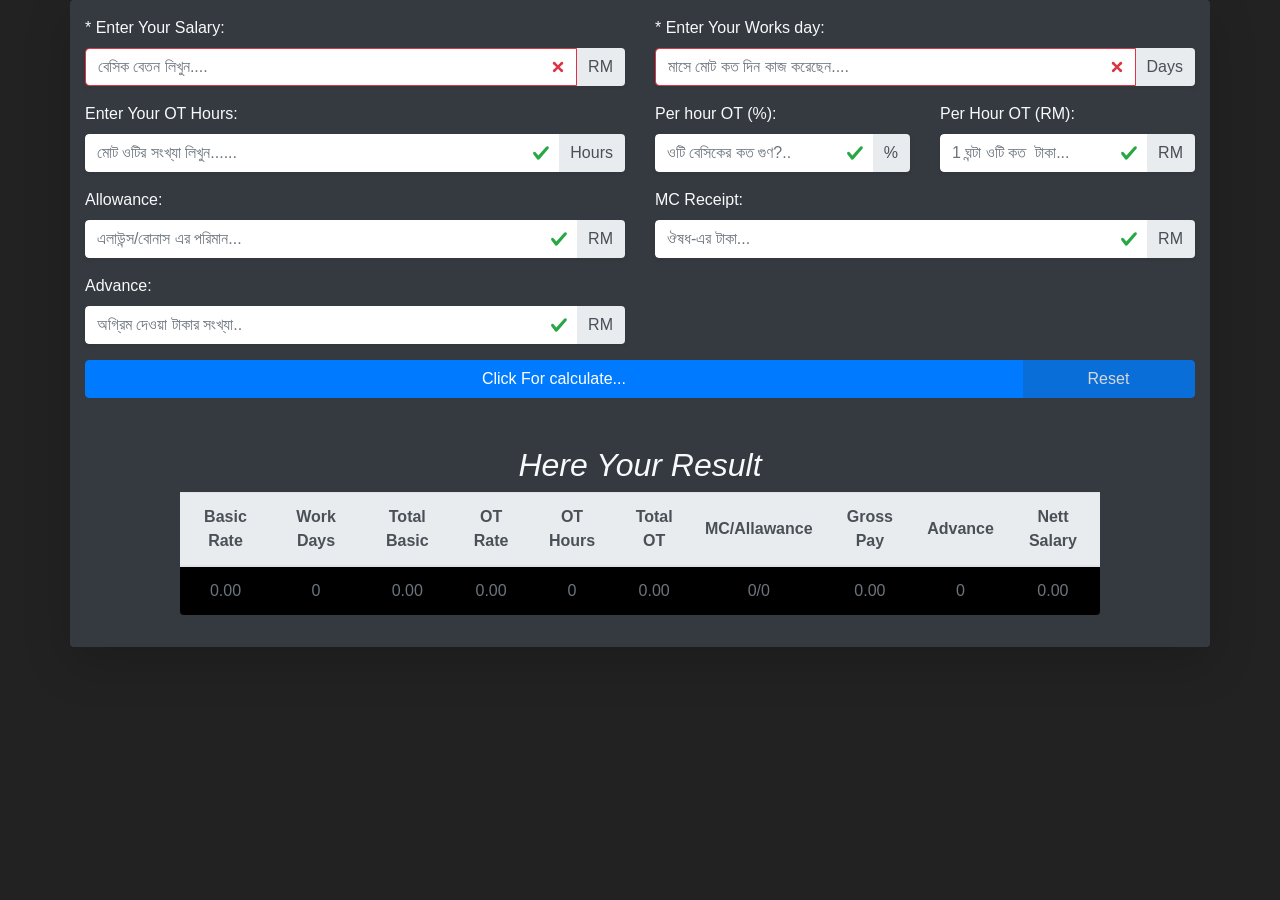
==== index.html @ 35f48388 "file name change" ====
<!DOCTYPE html>
<html lang="en">
  <head>
    <title>Salary Calculation</title>
    <!-- Required meta tags -->
    <meta charset="utf-8" />
    <meta
      name="viewport"
      content="width=device-width, initial-scale=1, shrink-to-fit=no"
    />

    <!-- Bootstrap CSS -->
    <link
      rel="stylesheet"
      href="https://stackpath.bootstrapcdn.com/bootstrap/4.3.1/css/bootstrap.min.css"
      integrity="sha384-ggOyR0iXCbMQv3Xipma34MD+dH/1fQ784/j6cY/iJTQUOhcWr7x9JvoRxT2MZw1T"
      crossorigin="anonymous"
    />
    <!-- custom style file  -->
    <link rel="stylesheet" href="style.css" />
  </head>
  <body style="background: #222">
    <div class="container shadow-lg bg-dark text-light rounded py-3">
      <form class="was-validated">
        <div class="row">
          <div class="col-md-6">
            <div class="form-group">
              <label for="main_salary">* Enter Your Salary:</label>
              <div class="input-group shadow-sm">
                <input
                  required
                  onfocusout="valid.x= this.value"
                  type="number"
                  placeholder="বেসিক বেতন লিখুন...."
                  class="form-control"
                  id="main_salary"
                />
                <div class="input-group-append">
                  <span class="input-group-text border-0">RM</span>
                </div>
              </div>
            </div>
          </div>
          <div class="col-md-6">
            <div class="form-group">
              <label for="works_d">* Enter Your Works day:</label>
              <div class="input-group shadow-sm">
                <input
                  required
                  onfocusout="valid.y= this.value"
                  type="number"
                  placeholder="মাসে মোট কত দিন কাজ করেছেন.... "
                  class="form-control"
                  id="works_d"
                />
                <div class="input-group-append">
                  <span class="input-group-text border-0">Days</span>
                </div>
              </div>
            </div>
          </div>
          <div class="col-md-6">
            <div class="form-group">
              <label for="ot_h"> Enter Your OT Hours:</label>
              <div class="input-group shadow-sm">
                <input
                  type="number"
                  placeholder="মোট ওটির সংখ্যা লিখুন......"
                  class="border-0 form-control"
                  id="ot_h"
                />
                <div class="input-group-append">
                  <span class="input-group-text border-0">Hours</span>
                </div>
              </div>
            </div>
          </div>
          <div class="col-md-3">
            <div class="form-group">
              <label for="per_ot_%"> Per hour OT (%):</label>
              <div class="input-group shadow-sm">
                <input
                  type="number"
                  placeholder="ওটি বেসিকের কত গুণ?.."
                  onchange="check(this)"
                  class="border-0 form-control"
                  id="per_ot_%"
                />
                <div class="input-group-append">
                  <span class="input-group-text border-0">%</span>
                </div>
              </div>
            </div>
          </div>
          <div class="col-md-3">
            <div class="form-group">
              <label for="per_ot"> Per Hour OT (RM):</label>
              <div class="input-group shadow-sm">
                <input
                  type="number"
                  placeholder="1 ঘন্টা ওটি কত  টাকা..."
                  onchange="check(this)"
                  on
                  class="border-0 form-control"
                  id="per_ot"
                />
                <div class="input-group-append">
                  <span class="input-group-text border-0">RM</span>
                </div>
              </div>
            </div>
          </div>

          <div class="col-md-6">
            <div class="form-group">
              <label for="Bonus"> Allowance:</label>
              <div class="input-group shadow-sm">
                <input
                  type="number"
                  placeholder="এলাউন্স/বোনাস এর পরিমান..."
                  class="border-0 form-control"
                  id="Bonus"
                />
                <div class="input-group-append">
                  <span class="input-group-text border-0">RM</span>
                </div>
              </div>
            </div>
          </div>
          <div class="col-md-6">
            <div class="form-group">
              <label for="mc_r"> MC Receipt:</label>
              <div class="input-group shadow-sm">
                <input
                  type="number"
                  placeholder="ঔষধ-এর টাকা..."
                  class="border-0 form-control"
                  id="mc_r"
                />
                <div class="input-group-append">
                  <span class="input-group-text border-0">RM</span>
                </div>
              </div>
            </div>
          </div>
          <div class="col-md-6">
            <div class="form-group">
              <label for="advance"> Advance:</label>
              <div class="input-group shadow-sm">
                <input
                  type="number"
                  placeholder="অগ্রিম দেওয়া টাকার সংখ্যা.."
                  class="border-0 form-control"
                  id="advance"
                />
                <div class="input-group-append">
                  <span class="input-group-text border-0">RM</span>
                </div>
              </div>
            </div>
          </div>

          <div class="col-12">
            <div class="btn-group w-100">
              <button type="button" id="button" class="w-75 btn btn-primary">
                Click For calculate...
              </button>
              <button
                type="reset"
                id="button-reset"
                class="btn btn-primary opacity_8"
              >
                Reset
              </button>
            </div>
          </div>
        </div>
      </form>
      <div class="row mt-5">
        <div class="col-md-10 mx-auto">
          <h2 class="text-center font-italic">Here Your Result</h2>
          <div class="table-responsive">
            <table
              style="background-color: black"
              class="text-center table table-striped text-muted rounded"
            >
              <thead class="thead-light text-capitalize">
                <tr>
                  <th>Basic Rate</th>
                  <th>Work Days</th>
                  <th>Total Basic</th>
                  <th>OT Rate</th>
                  <th>OT Hours</th>
                  <th>Total OT</th>
                  <th>MC/allawance</th>
                  <th>gross Pay</th>
                  <th>advance</th>
                  <th>Nett Salary</th>
                </tr>
                <!-- <tr>
                  <th>দিনের বেসিক</th>
                  <th>দিনের সংখ্যা</th>
                  <th>মোট বেসিক</th>
                  <th>ওটির টাকা</th>
                  <th>ওটির পরি :</th>
                  <th>মোট ওটির টাকা</th>
                  <th>ঔষধ/বোনাস</th>
                  <th>মাসিক মোট</th>
                  <th>অগ্রিম টাকা</th>
                  <th>মোট বেতন</th>
                </tr> -->
              </thead>
              <tbody id="table">
                <tr>
                  <td>0.00</td>
                  <td>0</td>
                  <td>0.00</td>
                  <td>0.00</td>
                  <td>0</td>
                  <td>0.00</td>
                  <td>0/0</td>
                  <td>0.00</td>
                  <td>0</td>
                  <td>0.00</td>
                </tr>
              </tbody>
            </table>
          </div>
        </div>
      </div>
    </div>
    <!-- main js  -->
    <script src="main.js"></script>
  </body>
</html>
---- style.css ----
table thead tr th {
  vertical-align: middle !important;
}
.opacity_8 {
  opacity: 0.8;
}
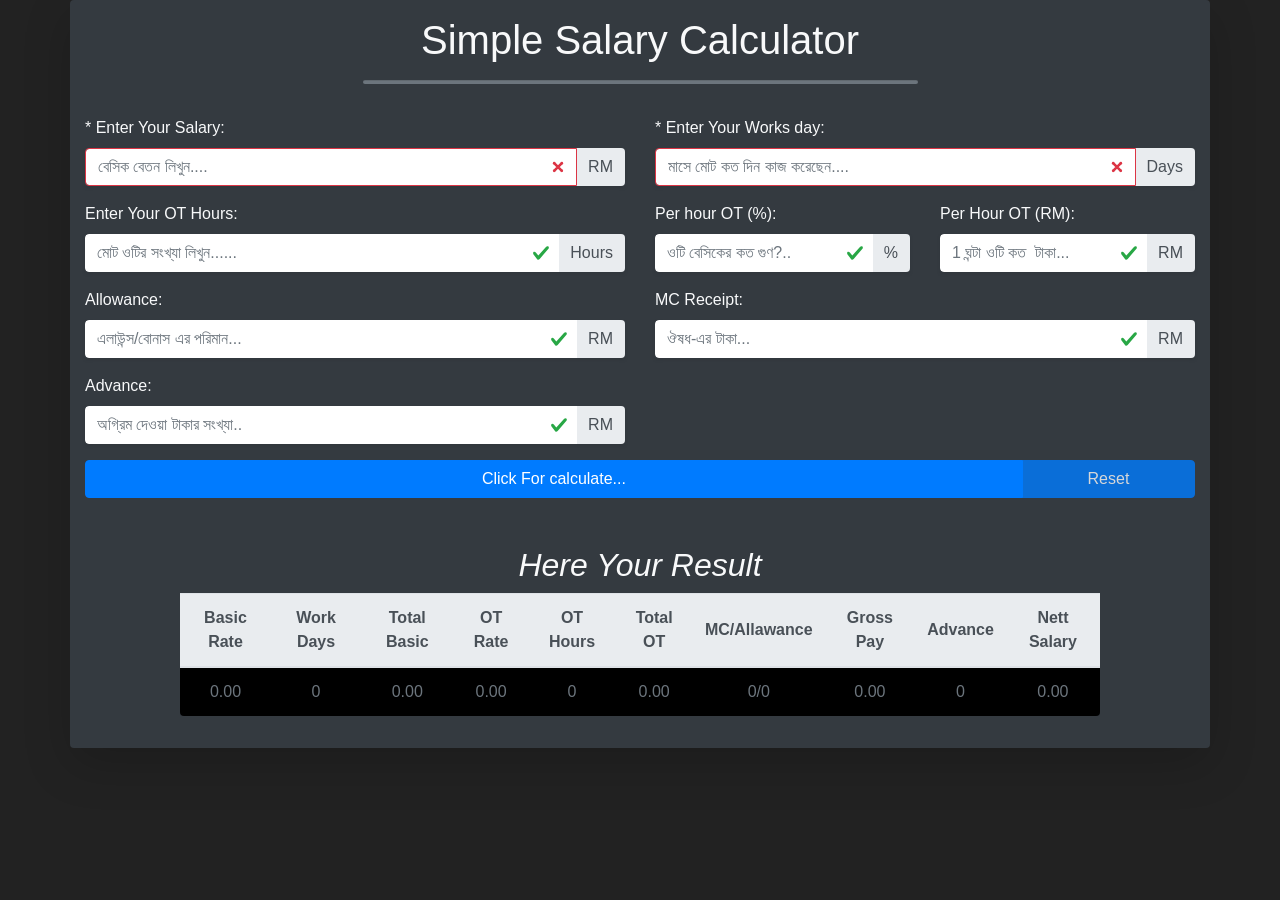
==== commit 367084d2: "Added header" ====
--- a/index.html
+++ b/index.html
@@ -23,6 +23,12 @@
     <div class="container shadow-lg bg-dark text-light rounded py-3">
       <form class="was-validated">
         <div class="row">
+	<!-- head -->
+	<div class="col-12 mb-3 mx-auto text-center text-light">
+          <h1> Simple Salary Calculator </h1>
+          <hr style=" height:.2rem;" class=" bg-secondary rounded w-50"/>
+         </div>
+	<!-- body -->
           <div class="col-md-6">
             <div class="form-group">
               <label for="main_salary">* Enter Your Salary:</label>
@@ -159,7 +165,7 @@
               </div>
             </div>
           </div>
-
+	<!-- buttons -->
           <div class="col-12">
             <div class="btn-group w-100">
               <button type="button" id="button" class="w-75 btn btn-primary">
@@ -176,6 +182,7 @@
           </div>
         </div>
       </form>
+	<!-- table-->
       <div class="row mt-5">
         <div class="col-md-10 mx-auto">
           <h2 class="text-center font-italic">Here Your Result</h2>
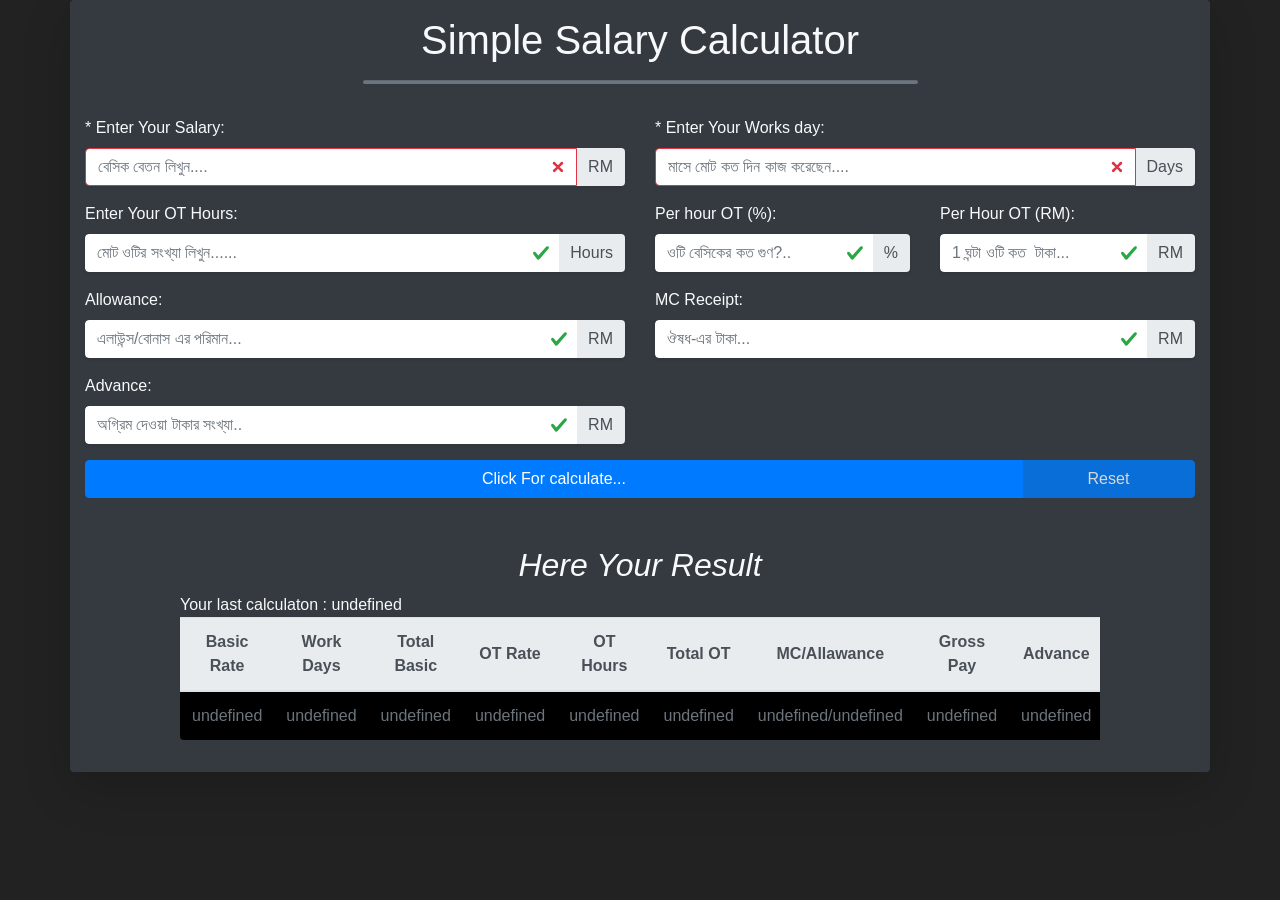
==== commit 35ed614d: "Update index.html" ====
--- a/index.html
+++ b/index.html
@@ -88,7 +88,7 @@
                 <input
                   type="number"
                   placeholder="ওটি বেসিকের কত গুণ?.."
-                  onchange="check(this)"
+                  onkeyUp="check(this)"
                   class="border-0 form-control"
                   id="per_ot_%"
                 />
@@ -105,7 +105,7 @@
                 <input
                   type="number"
                   placeholder="1 ঘন্টা ওটি কত  টাকা..."
-                  onchange="check(this)"
+                  onkeyUp="check(this)"
                   on
                   class="border-0 form-control"
                   id="per_ot"
@@ -186,6 +186,7 @@
       <div class="row mt-5">
         <div class="col-md-10 mx-auto">
           <h2 class="text-center font-italic">Here Your Result</h2>
+	  <span id="time"></span>
           <div class="table-responsive">
             <table
               style="background-color: black"
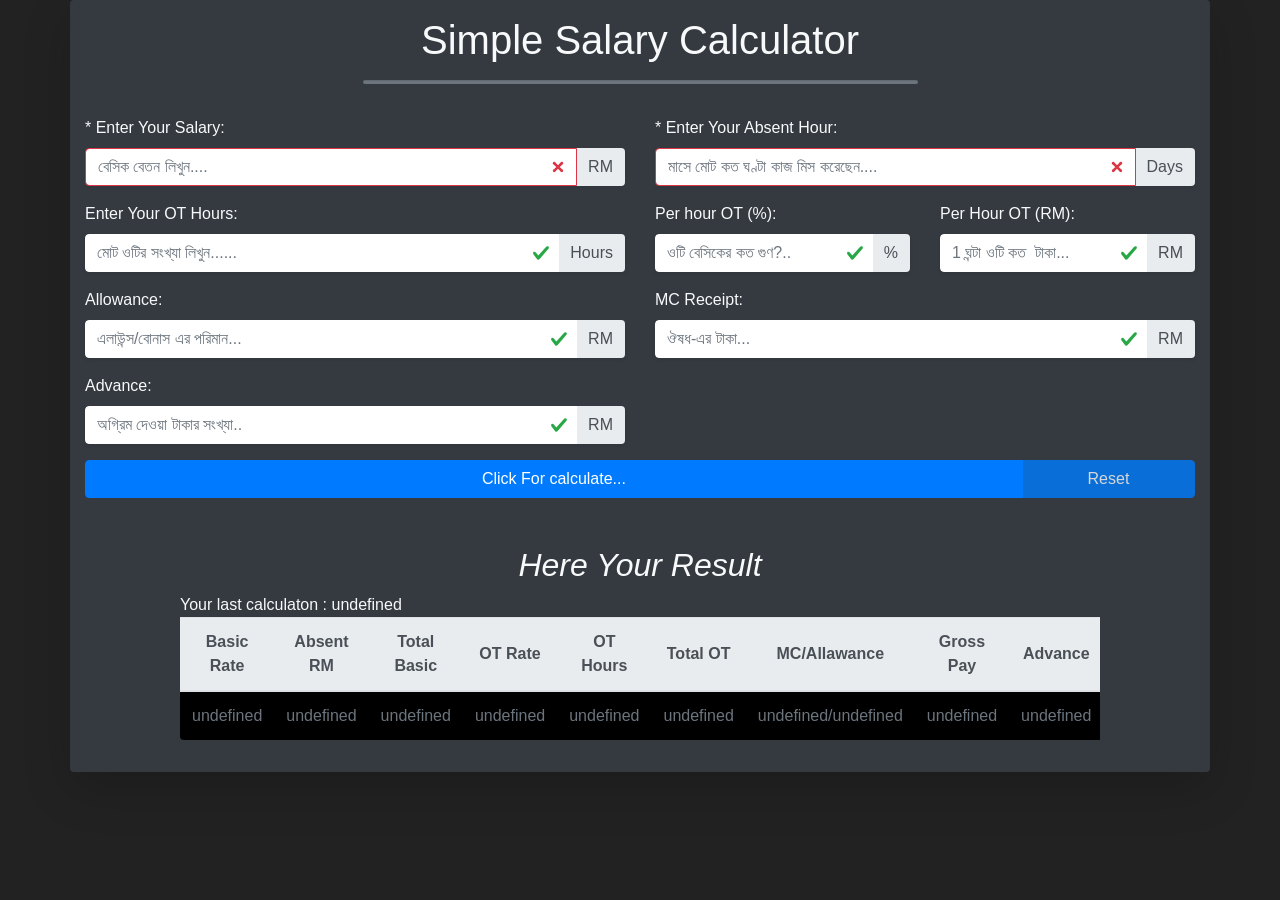
==== commit eda3da0f: "Update index.html update" ====
--- a/index.html
+++ b/index.html
@@ -1,211 +1,158 @@
 <!DOCTYPE html>
 <html lang="en">
-  <head>
-    <title>Salary Calculation</title>
-    <!-- Required meta tags -->
-    <meta charset="utf-8" />
-    <meta
-      name="viewport"
-      content="width=device-width, initial-scale=1, shrink-to-fit=no"
-    />
 
-    <!-- Bootstrap CSS -->
-    <link
-      rel="stylesheet"
-      href="https://stackpath.bootstrapcdn.com/bootstrap/4.3.1/css/bootstrap.min.css"
-      integrity="sha384-ggOyR0iXCbMQv3Xipma34MD+dH/1fQ784/j6cY/iJTQUOhcWr7x9JvoRxT2MZw1T"
-      crossorigin="anonymous"
-    />
-    <!-- custom style file  -->
-    <link rel="stylesheet" href="style.css" />
-  </head>
-  <body style="background: #222">
-    <div class="container shadow-lg bg-dark text-light rounded py-3">
-      <form class="was-validated">
-        <div class="row">
-	<!-- head -->
-	<div class="col-12 mb-3 mx-auto text-center text-light">
+<head>
+  <title>Salary Calculation</title>
+  <!-- Required meta tags -->
+  <meta charset="utf-8" />
+  <meta name="viewport" content="width=device-width, initial-scale=1, shrink-to-fit=no" />
+
+  <!-- Bootstrap CSS -->
+  <link rel="stylesheet" href="https://stackpath.bootstrapcdn.com/bootstrap/4.3.1/css/bootstrap.min.css"
+    integrity="sha384-ggOyR0iXCbMQv3Xipma34MD+dH/1fQ784/j6cY/iJTQUOhcWr7x9JvoRxT2MZw1T" crossorigin="anonymous" />
+  <!-- custom style file  -->
+  <link rel="stylesheet" href="style.css" />
+</head>
+
+<body style="background: #222">
+  <div class="container shadow-lg bg-dark text-light rounded py-3">
+    <form class="was-validated">
+      <div class="row">
+        <!-- head -->
+        <div class="col-12 mb-3 mx-auto text-center text-light">
           <h1> Simple Salary Calculator </h1>
-          <hr style=" height:.2rem;" class=" bg-secondary rounded w-50"/>
-         </div>
-	<!-- body -->
-          <div class="col-md-6">
-            <div class="form-group">
-              <label for="main_salary">* Enter Your Salary:</label>
-              <div class="input-group shadow-sm">
-                <input
-                  required
-                  onfocusout="valid.x= this.value"
-                  type="number"
-                  placeholder="বেসিক বেতন লিখুন...."
-                  class="form-control"
-                  id="main_salary"
-                />
-                <div class="input-group-append">
-                  <span class="input-group-text border-0">RM</span>
-                </div>
+          <hr style=" height:.2rem;" class=" bg-secondary rounded w-50" />
+        </div>
+        <!-- body -->
+        <div class="col-md-6">
+          <div class="form-group">
+            <label for="main_salary">* Enter Your Salary:</label>
+            <div class="input-group shadow-sm">
+              <input required onfocusout="valid.x= this.value" type="number" placeholder="বেসিক বেতন লিখুন...."
+                class="form-control" id="main_salary" />
+              <div class="input-group-append">
+                <span class="input-group-text border-0">RM</span>
               </div>
             </div>
           </div>
-          <div class="col-md-6">
-            <div class="form-group">
-              <label for="works_d">* Enter Your Works day:</label>
-              <div class="input-group shadow-sm">
-                <input
-                  required
-                  onfocusout="valid.y= this.value"
-                  type="number"
-                  placeholder="মাসে মোট কত দিন কাজ করেছেন.... "
-                  class="form-control"
-                  id="works_d"
-                />
-                <div class="input-group-append">
-                  <span class="input-group-text border-0">Days</span>
-                </div>
+        </div>
+        <div class="col-md-6">
+          <div class="form-group">
+            <label for="works_d">* Enter Your Absent Hour:</label>
+            <div class="input-group shadow-sm">
+              <input required onfocusout="valid.y= this.value" type="number"
+                placeholder="মাসে মোট কত ঘণ্টা কাজ মিস করেছেন.... " class="form-control" id="works_d" />
+              <div class="input-group-append">
+                <span class="input-group-text border-0">Days</span>
               </div>
             </div>
           </div>
-          <div class="col-md-6">
-            <div class="form-group">
-              <label for="ot_h"> Enter Your OT Hours:</label>
-              <div class="input-group shadow-sm">
-                <input
-                  type="number"
-                  placeholder="মোট ওটির সংখ্যা লিখুন......"
-                  class="border-0 form-control"
-                  id="ot_h"
-                />
-                <div class="input-group-append">
-                  <span class="input-group-text border-0">Hours</span>
-                </div>
+        </div>
+        <div class="col-md-6">
+          <div class="form-group">
+            <label for="ot_h"> Enter Your OT Hours:</label>
+            <div class="input-group shadow-sm">
+              <input type="number" placeholder="মোট ওটির সংখ্যা লিখুন......" class="border-0 form-control" id="ot_h" />
+              <div class="input-group-append">
+                <span class="input-group-text border-0">Hours</span>
               </div>
             </div>
           </div>
-          <div class="col-md-3">
-            <div class="form-group">
-              <label for="per_ot_%"> Per hour OT (%):</label>
-              <div class="input-group shadow-sm">
-                <input
-                  type="number"
-                  placeholder="ওটি বেসিকের কত গুণ?.."
-                  onkeyUp="check(this)"
-                  class="border-0 form-control"
-                  id="per_ot_%"
-                />
-                <div class="input-group-append">
-                  <span class="input-group-text border-0">%</span>
-                </div>
+        </div>
+        <div class="col-md-3">
+          <div class="form-group">
+            <label for="per_ot_%"> Per hour OT (%):</label>
+            <div class="input-group shadow-sm">
+              <input type="number" placeholder="ওটি বেসিকের কত গুণ?.." onkeyUp="check(this)"
+                class="border-0 form-control" id="per_ot_%" />
+              <div class="input-group-append">
+                <span class="input-group-text border-0">%</span>
               </div>
             </div>
           </div>
-          <div class="col-md-3">
-            <div class="form-group">
-              <label for="per_ot"> Per Hour OT (RM):</label>
-              <div class="input-group shadow-sm">
-                <input
-                  type="number"
-                  placeholder="1 ঘন্টা ওটি কত  টাকা..."
-                  onkeyUp="check(this)"
-                  on
-                  class="border-0 form-control"
-                  id="per_ot"
-                />
-                <div class="input-group-append">
-                  <span class="input-group-text border-0">RM</span>
-                </div>
+        </div>
+        <div class="col-md-3">
+          <div class="form-group">
+            <label for="per_ot"> Per Hour OT (RM):</label>
+            <div class="input-group shadow-sm">
+              <input type="number" placeholder="1 ঘন্টা ওটি কত  টাকা..." onkeyUp="check(this)" on
+                class="border-0 form-control" id="per_ot" />
+              <div class="input-group-append">
+                <span class="input-group-text border-0">RM</span>
               </div>
             </div>
           </div>
+        </div>
 
-          <div class="col-md-6">
-            <div class="form-group">
-              <label for="Bonus"> Allowance:</label>
-              <div class="input-group shadow-sm">
-                <input
-                  type="number"
-                  placeholder="এলাউন্স/বোনাস এর পরিমান..."
-                  class="border-0 form-control"
-                  id="Bonus"
-                />
-                <div class="input-group-append">
-                  <span class="input-group-text border-0">RM</span>
-                </div>
+        <div class="col-md-6">
+          <div class="form-group">
+            <label for="Bonus"> Allowance:</label>
+            <div class="input-group shadow-sm">
+              <input type="number" placeholder="এলাউন্স/বোনাস এর পরিমান..." class="border-0 form-control" id="Bonus" />
+              <div class="input-group-append">
+                <span class="input-group-text border-0">RM</span>
               </div>
             </div>
           </div>
-          <div class="col-md-6">
-            <div class="form-group">
-              <label for="mc_r"> MC Receipt:</label>
-              <div class="input-group shadow-sm">
-                <input
-                  type="number"
-                  placeholder="ঔষধ-এর টাকা..."
-                  class="border-0 form-control"
-                  id="mc_r"
-                />
-                <div class="input-group-append">
-                  <span class="input-group-text border-0">RM</span>
-                </div>
+        </div>
+        <div class="col-md-6">
+          <div class="form-group">
+            <label for="mc_r"> MC Receipt:</label>
+            <div class="input-group shadow-sm">
+              <input type="number" placeholder="ঔষধ-এর টাকা..." class="border-0 form-control" id="mc_r" />
+              <div class="input-group-append">
+                <span class="input-group-text border-0">RM</span>
               </div>
             </div>
           </div>
-          <div class="col-md-6">
-            <div class="form-group">
-              <label for="advance"> Advance:</label>
-              <div class="input-group shadow-sm">
-                <input
-                  type="number"
-                  placeholder="অগ্রিম দেওয়া টাকার সংখ্যা.."
-                  class="border-0 form-control"
-                  id="advance"
-                />
-                <div class="input-group-append">
-                  <span class="input-group-text border-0">RM</span>
-                </div>
+        </div>
+        <div class="col-md-6">
+          <div class="form-group">
+            <label for="advance"> Advance:</label>
+            <div class="input-group shadow-sm">
+              <input type="number" placeholder="অগ্রিম দেওয়া টাকার সংখ্যা.." class="border-0 form-control"
+                id="advance" />
+              <div class="input-group-append">
+                <span class="input-group-text border-0">RM</span>
               </div>
             </div>
           </div>
-	<!-- buttons -->
-          <div class="col-12">
-            <div class="btn-group w-100">
-              <button type="button" id="button" class="w-75 btn btn-primary">
-                Click For calculate...
-              </button>
-              <button
-                type="reset"
-                id="button-reset"
-                class="btn btn-primary opacity_8"
-              >
-                Reset
-              </button>
-            </div>
+        </div>
+        <!-- buttons -->
+        <div class="col-12">
+          <div class="btn-group w-100">
+            <button type="button" id="button" class="w-75 btn btn-primary">
+              Click For calculate...
+            </button>
+            <button type="reset" id="button-reset" class="btn btn-primary opacity_8">
+              Reset
+            </button>
           </div>
         </div>
-      </form>
-	<!-- table-->
-      <div class="row mt-5">
-        <div class="col-md-10 mx-auto">
-          <h2 class="text-center font-italic">Here Your Result</h2>
-	  <span id="time"></span>
-          <div class="table-responsive">
-            <table
-              style="background-color: black"
-              class="text-center table table-striped text-muted rounded"
-            >
-              <thead class="thead-light text-capitalize">
-                <tr>
-                  <th>Basic Rate</th>
-                  <th>Work Days</th>
-                  <th>Total Basic</th>
-                  <th>OT Rate</th>
-                  <th>OT Hours</th>
-                  <th>Total OT</th>
-                  <th>MC/allawance</th>
-                  <th>gross Pay</th>
-                  <th>advance</th>
-                  <th>Nett Salary</th>
-                </tr>
-                <!-- <tr>
+      </div>
+    </form>
+    <!-- table-->
+    <div class="row mt-5">
+      <div class="col-md-10 mx-auto">
+        <h2 class="text-center font-italic">Here Your Result</h2>
+        <span id="time"></span>
+        <div id="table-responsive" class="table-responsive  ">
+          <table style="background-color: black" class=" text-center table table-striped text-muted rounded">
+            <thead style="z-index: 1" class=" table-head thead-light text-capitalize ">
+              <tr>
+
+                <th>Basic Rate</th>
+                <th>Absent RM</th>
+                <th>Total Basic</th>
+                <th>OT Rate</th>
+                <th>OT Hours</th>
+                <th>Total OT</th>
+                <th>MC/allawance</th>
+                <th>gross Pay</th>
+                <th>Advance</th>
+                <th>Nett Salary</th>
+              </tr>
+              <!-- <tr>
                   <th>দিনের বেসিক</th>
                   <th>দিনের সংখ্যা</th>
                   <th>মোট বেসিক</th>
@@ -217,27 +164,31 @@
                   <th>অগ্রিম টাকা</th>
                   <th>মোট বেতন</th>
                 </tr> -->
-              </thead>
-              <tbody id="table">
-                <tr>
-                  <td>0.00</td>
-                  <td>0</td>
-                  <td>0.00</td>
-                  <td>0.00</td>
-                  <td>0</td>
-                  <td>0.00</td>
-                  <td>0/0</td>
-                  <td>0.00</td>
-                  <td>0</td>
-                  <td>0.00</td>
-                </tr>
-              </tbody>
-            </table>
-          </div>
+            </thead>
+            <tbody id="table">
+              <tr>
+                <td>0.00</td>
+                <td>0</td>
+                <td>0.00</td>
+                <td>0.00</td>
+                <td>0</td>
+                <td>0.00</td>
+                <td>0/0</td>
+                <td>0.00</td>
+                <td>0</td>
+                <td>0.00</td>
+              </tr>
+            </tbody>
+          </table>
+
         </div>
       </div>
     </div>
-    <!-- main js  -->
-    <script src="main.js"></script>
-  </body>
+  </div>
+
+
+  <!-- main js  -->
+  <script src="main.js"></script>
+</body>
+
 </html>
